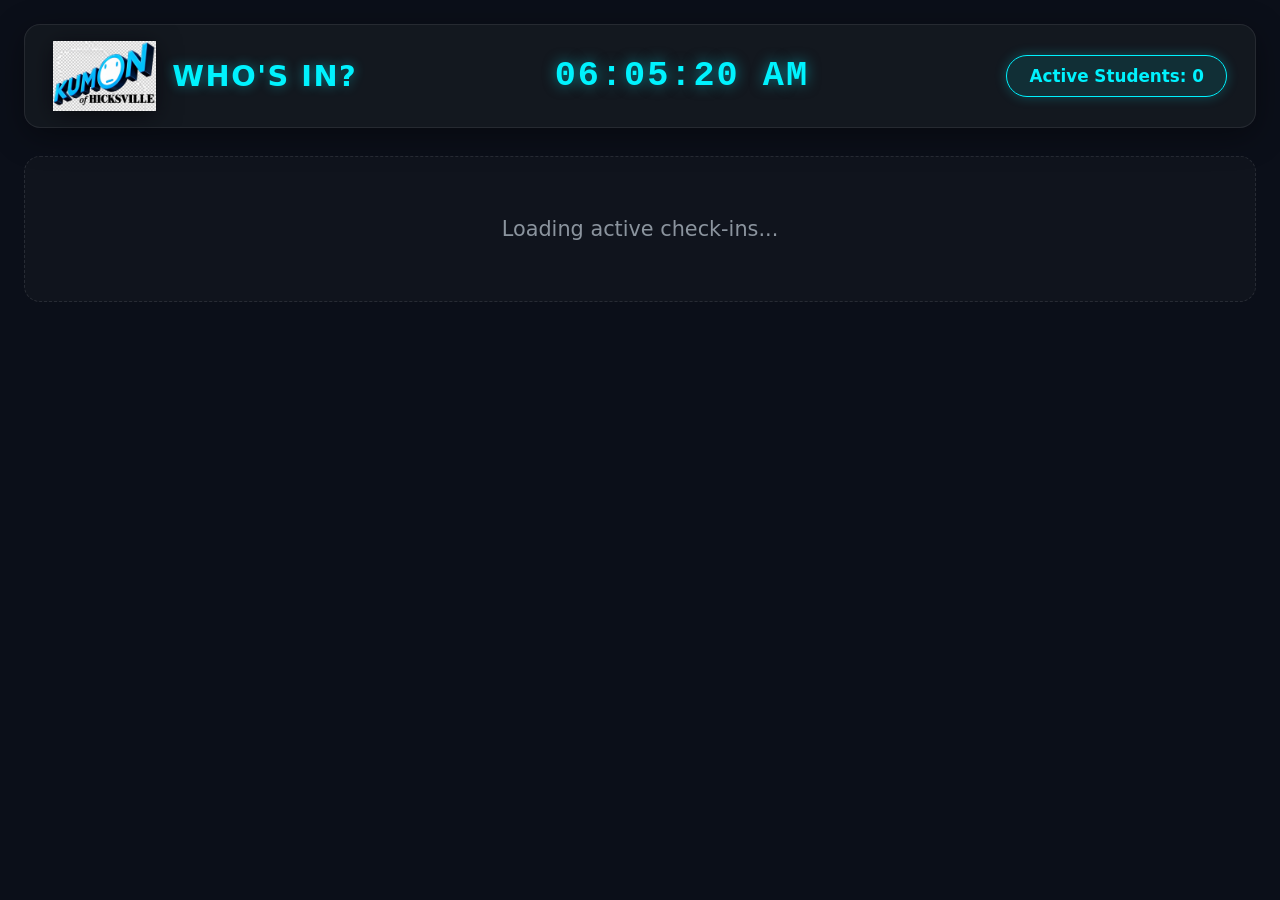
==== whos_in.html @ 6bf137e1 "Medium Size logo" ====
<!DOCTYPE html>
<html lang="en">
<head>
  <meta charset="UTF-8">
  <meta name="viewport" content="width=device-width, initial-scale=1.0">
  <title>Who's In - Kumon Attendance Kiosk</title>
  <style>
    :root {
      --bg-color: #0b0f19;
      --card-bg: #161b22;
      --accent-cyan: #00f2fe;
      --accent-red: #ff4b4b;
      --text-main: #ffffff;
      --text-sub: #8b949e;
    }

    * {
      box-sizing: border-box;
      margin: 0;
      padding: 0;
    }

    body {
      background-color: var(--bg-color);
      color: var(--text-main);
      font-family: 'Segoe UI', system-ui, -apple-system, BlinkMacSystemFont, Roboto, sans-serif;
      padding: 24px;
      min-height: 100vh;
    }

    /* HEADER BAR STYLING */
    .header-bar {
      display: flex;
      align-items: center;
      justify-content: space-between;
      padding: 16px 28px;
      background: rgba(22, 27, 34, 0.85);
      backdrop-filter: blur(12px);
      -webkit-backdrop-filter: blur(12px);
      border: 1px solid rgba(255, 255, 255, 0.08);
      border-radius: 16px;
      margin-bottom: 28px;
      box-shadow: 0 8px 32px 0 rgba(0, 0, 0, 0.37);
    }

    .header-left {
      display: flex;
      align-items: center;
      gap: 16px;
    }

.brand-logo {
  height: 70px; /* Increased display size */
  width: auto;
  object-fit: contain;
  filter: drop-shadow(0 4px 12px rgba(0, 0, 0, 0.5)); /* Creates a floating 3D effect */
}



    .header-title {
      font-size: 1.8rem;
      font-weight: 800;
      color: var(--accent-cyan);
      letter-spacing: 1.5px;
      margin: 0;
      text-shadow: 0 0 12px rgba(0, 242, 254, 0.4);
    }

    .header-center {
      flex: 1;
      text-align: center;
    }

    .live-clock {
      font-family: 'Courier New', monospace, sans-serif;
      font-size: 2.2rem;
      font-weight: 700;
      color: var(--accent-cyan);
      letter-spacing: 2px;
      text-shadow: 0 0 14px rgba(0, 242, 254, 0.5);
    }

    .header-right {
      display: flex;
      align-items: center;
    }

    .badge-count {
      background: rgba(0, 242, 254, 0.1);
      border: 1.5px solid var(--accent-cyan);
      color: var(--accent-cyan);
      padding: 10px 22px;
      border-radius: 24px;
      font-weight: 700;
      font-size: 1.05rem;
      box-shadow: 0 0 12px rgba(0, 242, 254, 0.25);
    }

    /* GRID & CARDS */
    .grid {
      display: grid;
      grid-template-columns: repeat(auto-fill, minmax(190px, 1fr));
      gap: 22px;
    }

    .card {
      background: var(--card-bg);
      border-radius: 20px;
      padding: 20px 16px;
      text-align: center;
      border: 1px solid rgba(255, 255, 255, 0.08);
      box-shadow: 0 6px 20px rgba(0, 0, 0, 0.4);
      transition: transform 0.2s ease, box-shadow 0.2s ease;
      cursor: pointer;
      user-select: none;
    }

    .card:hover {
      transform: translateY(-4px);
      box-shadow: 0 10px 25px rgba(0, 0, 0, 0.6);
    }

    .card.completed {
      border-color: var(--accent-red);
      box-shadow: 0 0 18px rgba(255, 75, 75, 0.4);
    }

    .circle-container {
      position: relative;
      width: 124px;
      height: 124px;
      margin: 0 auto 12px auto;
    }

    .circle-container svg {
      width: 124px;
      height: 124px;
      transform: rotate(-90deg);
    }

    .circle-bg {
      fill: none;
      stroke: rgba(255, 255, 255, 0.08);
      stroke-width: 8;
    }

    .circle-progress {
      fill: none;
      stroke-width: 8;
      stroke-linecap: round;
      transition: stroke-dashoffset 0.6s ease;
    }

    .name-label {
      position: absolute;
      top: 50%;
      left: 50%;
      transform: translate(-50%, -50%);
      font-weight: 700;
      color: var(--text-main);
      font-size: 0.95rem;
      width: 82%;
      text-align: center;
      line-height: 1.2;
      text-shadow: none !important;
      word-break: break-word;
    }

    .card-footer {
      margin-top: 10px;
      font-size: 0.88rem;
    }

    .time-in {
      color: var(--text-sub);
      margin-bottom: 4px;
    }

    .status-text {
      font-weight: 700;
      font-size: 0.95rem;
    }

    .empty-state {
      grid-column: 1 / -1;
      text-align: center;
      padding: 60px 20px;
      color: var(--text-sub);
      font-size: 1.3rem;
      background: rgba(22, 27, 34, 0.5);
      border-radius: 16px;
      border: 1px dashed rgba(255, 255, 255, 0.1);
    }
  </style>
</head>
<body>

  <header class="header-bar">
    <div class="header-left">
      <img src="TransparentLOGO0.png" alt="Kumon Logo" class="brand-logo" />
      <h1 class="header-title">WHO'S IN?</h1>
    </div>
    
    <div class="header-center">
      <div id="liveClock" class="live-clock">--:--:-- --</div>
    </div>

    <div class="header-right">
      <div id="activeCount" class="badge-count">Active Students: 0</div>
    </div>
  </header>

  <div id="studentGrid" class="grid">
    <div class="empty-state">Loading active check-ins...</div>
  </div>

  <script>
    const APPS_SCRIPT_URL = "https://script.google.com/a/macros/ikumon.com/s/AKfycbycDY0o23zb3D7qq_2kLZOFvc8AKMR5kVj-NZoB3DRVkLpb1Pf2SGURuJ-aGY5O1Ts0/exec?type=getDashboard";
    const dismissedIds = new Set();
    const colorPalette = ['#00f2fe', '#38ef7d', '#ffeb3b', '#a78bfa', '#ff007f', '#fb923c', '#2dd4bf', '#c084fc'];

    function getColorForName(name) {
      let hash = 0;
      for (let i = 0; i < name.length; i++) hash = name.charCodeAt(i) + ((hash << 5) - hash);
      return colorPalette[Math.abs(hash) % colorPalette.length];
    }

    function getAllottedMinutes(subjects, days) {
      if (subjects == 1 && days == 2) return 30;
      if (subjects == 2 && days == 2) return 60;
      if (subjects == 1 && days == 1) return 120;
      if (subjects == 2 && days == 1) return 60;
      return 30;
    }

    // LIVE DIGITAL CLOCK
    function startLiveClock() {
      const clockEl = document.getElementById('liveClock');
      function update() {
        if (!clockEl) return;
        const now = new Date();
        clockEl.textContent = now.toLocaleTimeString([], { 
          hour: '2-digit', 
          minute: '2-digit', 
          second: '2-digit' 
        });
      }
      update();
      setInterval(update, 1000);
    }

    async function fetchAttendance() {
      try {
        const response = await fetch(APPS_SCRIPT_URL);
        const data = await response.json();
        processData(data);
      } catch (err) {
        console.error("Dashboard fetch error:", err);
      }
    }

    function processData(rows) {
      const studentMap = {};

      rows.forEach(row => {
        if (!row || row.length < 6) return;
        const [timestamp, studentId, studentName, subjects, days, action] = row;
        const id = String(studentId).trim();
        
        if (dismissedIds.has(id)) return;

        // Safely parse timestamps from Google Sheets
        let time;
        if (timestamp instanceof Date) {
          time = timestamp;
        } else {
          const str = String(timestamp).trim();
          time = new Date(str);
          
          // Fallback parser for standard sheet date strings
          if (isNaN(time.getTime())) {
            const parts = str.split(' ');
            if (parts.length >= 2) {
              const [dateParts, timeParts] = [parts[0].split('/'), parts[1].split(':')];
              if (dateParts.length === 3 && timeParts.length >= 2) {
                time = new Date(
                  dateParts[2],
                  dateParts[0] - 1,
                  dateParts[1],
                  timeParts[0],
                  timeParts[1],
                  timeParts[2] || 0
                );
              }
            }
          }
        }

        if (!time || isNaN(time.getTime())) return;

        // Store/update to keep the student's latest scan entry
        if (!studentMap[id] || studentMap[id].timestamp < time) {
          studentMap[id] = {
            id: id,
            name: String(studentName).trim(),
            subjects: parseInt(subjects) || 1,
            days: parseInt(days) || 2,
            action: String(action).trim().toLowerCase(),
            checkInTime: time,
            timestamp: time
          };
        }
      });

      // FILTER: Only show active check-ins from TODAY
      const todayStr = new Date().toDateString();

      const active = Object.values(studentMap).filter(s => {
        const isToday = s.checkInTime.toDateString() === todayStr;
        return isToday && s.action === 'checked in';
      });

      renderGrid(active);
    }

    function renderGrid(students) {
      const grid = document.getElementById('studentGrid');
      const activeCount = document.getElementById('activeCount');
      if (activeCount) activeCount.textContent = `Active Students: ${students.length}`;
      if (!grid) return;
      
      grid.innerHTML = '';

      if (students.length === 0) {
        grid.innerHTML = `<div class="empty-state">No active students checked in right now.</div>`;
        return;
      }

      const now = new Date();

      students.forEach(student => {
        const allotted = getAllottedMinutes(student.subjects, student.days);
        const elapsed = Math.floor((now - student.checkInTime) / 60000);
        const percent = Math.min(100, Math.max(0, Math.floor((elapsed / allotted) * 100)));
        const isDone = elapsed >= allotted;

        const radius = 52;
        const circumference = 2 * Math.PI * radius;
        const offset = circumference - (percent / 100) * circumference;
        const color = isDone ? '#ff4b4b' : getColorForName(student.name);

        const card = document.createElement('div');
        card.className = `card ${isDone ? 'completed' : ''}`;
        card.onclick = () => {
          if (confirm(`Dismiss ${student.name} from dashboard?`)) {
            dismissedIds.add(student.id);
            card.remove();
            if (activeCount) activeCount.textContent = `Active Students: ${document.querySelectorAll('.card').length}`;
          }
        };

        card.innerHTML = `
          <div class="circle-container">
            <svg viewBox="0 0 120 120">
              <circle class="circle-bg" cx="60" cy="60" r="${radius}" />
              <circle class="circle-progress" cx="60" cy="60" r="${radius}" stroke="${color}" stroke-dasharray="${circumference}" stroke-dashoffset="${offset}" />
            </svg>
            <div class="name-label">${student.name}</div>
          </div>
          <div class="card-footer">
            <div class="time-in">In: ${student.checkInTime.toLocaleTimeString([], {hour:'2-digit', minute:'2-digit'})}</div>
            <div class="status-text" style="color: ${color}">${isDone ? "TIME'S UP!" : `${elapsed}m / ${allotted}m`}</div>
          </div>
        `;
        grid.appendChild(card);
      });
    }

    // Initialize clock and start data fetch loops
    startLiveClock();
    fetchAttendance();
    setInterval(fetchAttendance, 10000);
  </script>
</body>
</html>
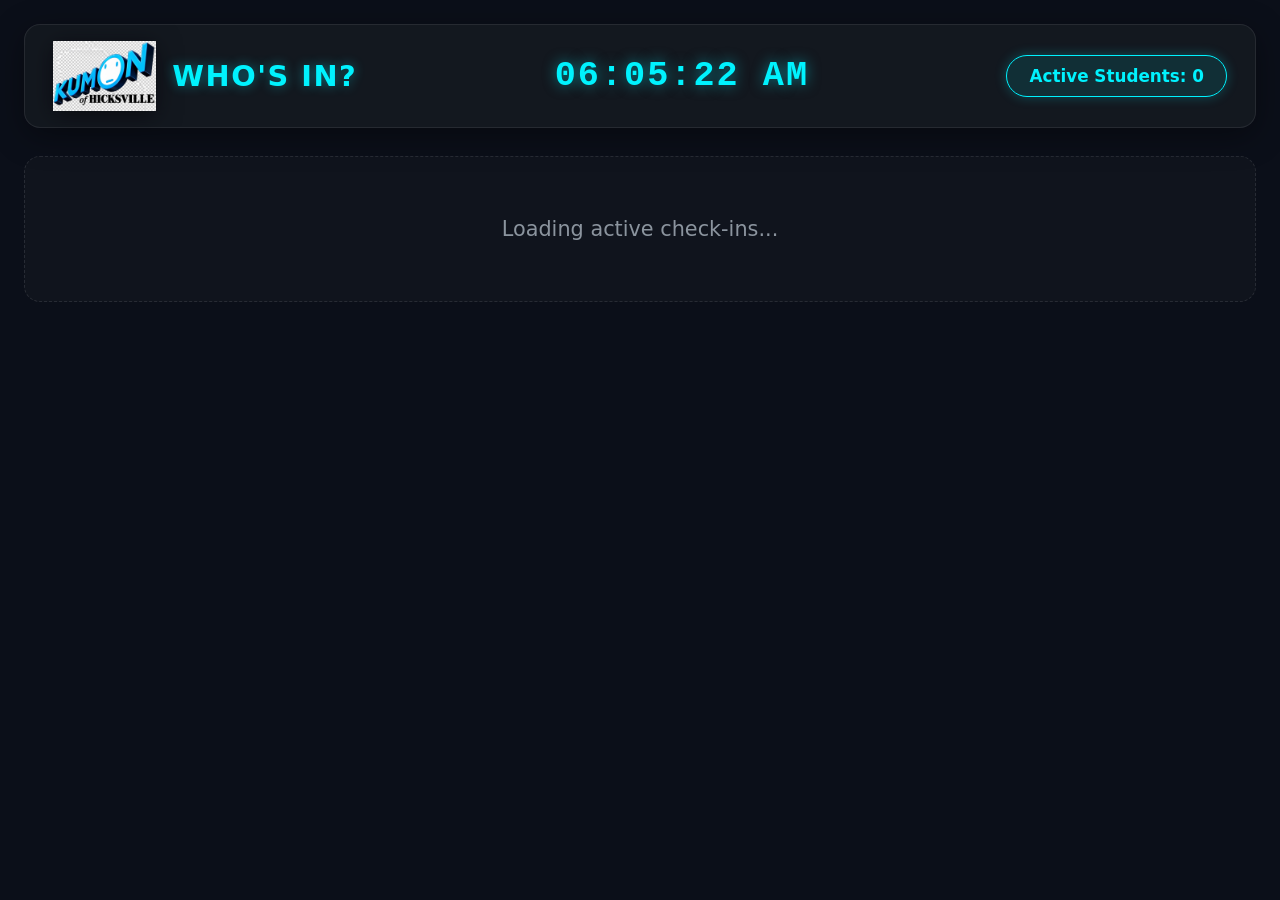
==== commit 1f7fb6b7: "Adding Glowing Effect" ====
--- a/whos_in.html
+++ b/whos_in.html
@@ -150,8 +150,16 @@
       stroke-width: 8;
       stroke-linecap: round;
       transition: stroke-dashoffset 0.6s ease;
-    }
-
+      /* Add the animation line here */
+      animation: ringPulse 3s infinite ease-in-out;
+    }
+/* Add the keyframes rule right below it */
+    @keyframes ringPulse {
+      0% { filter: drop-shadow(0 0 2px currentColor); }
+      50% { filter: drop-shadow(0 0 8px currentColor); }
+      100% { filter: drop-shadow(0 0 2px currentColor); }
+    }
+    
     .name-label {
       position: absolute;
       top: 50%;
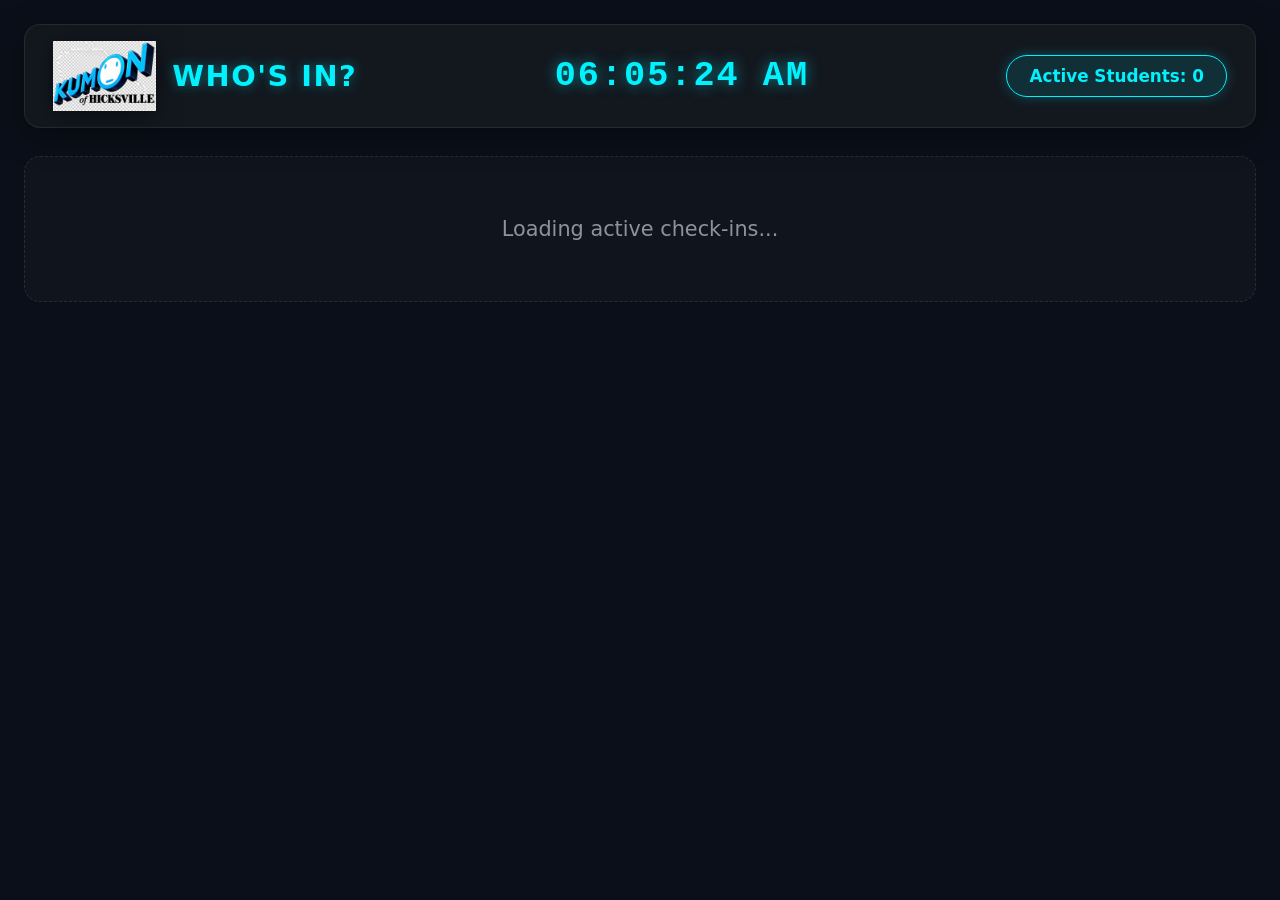
==== commit f6c4f5cb: "Many More Effects Added" ====
--- a/whos_in.html
+++ b/whos_in.html
@@ -159,7 +159,22 @@
       50% { filter: drop-shadow(0 0 8px currentColor); }
       100% { filter: drop-shadow(0 0 2px currentColor); }
     }
-    
+
+    @keyframes cardAppear {
+    from {
+    opacity: 0;
+    transform: translateY(20px) scale(0.95);
+    }
+    to {
+    opacity: 1;
+    transform: translateY(0) scale(1);
+    }
+}
+
+.card {
+  animation: cardAppear 0.4s cubic-bezier(0.175, 0.885, 0.32, 1.275) forwards;
+}
+
     .name-label {
       position: absolute;
       top: 50%;
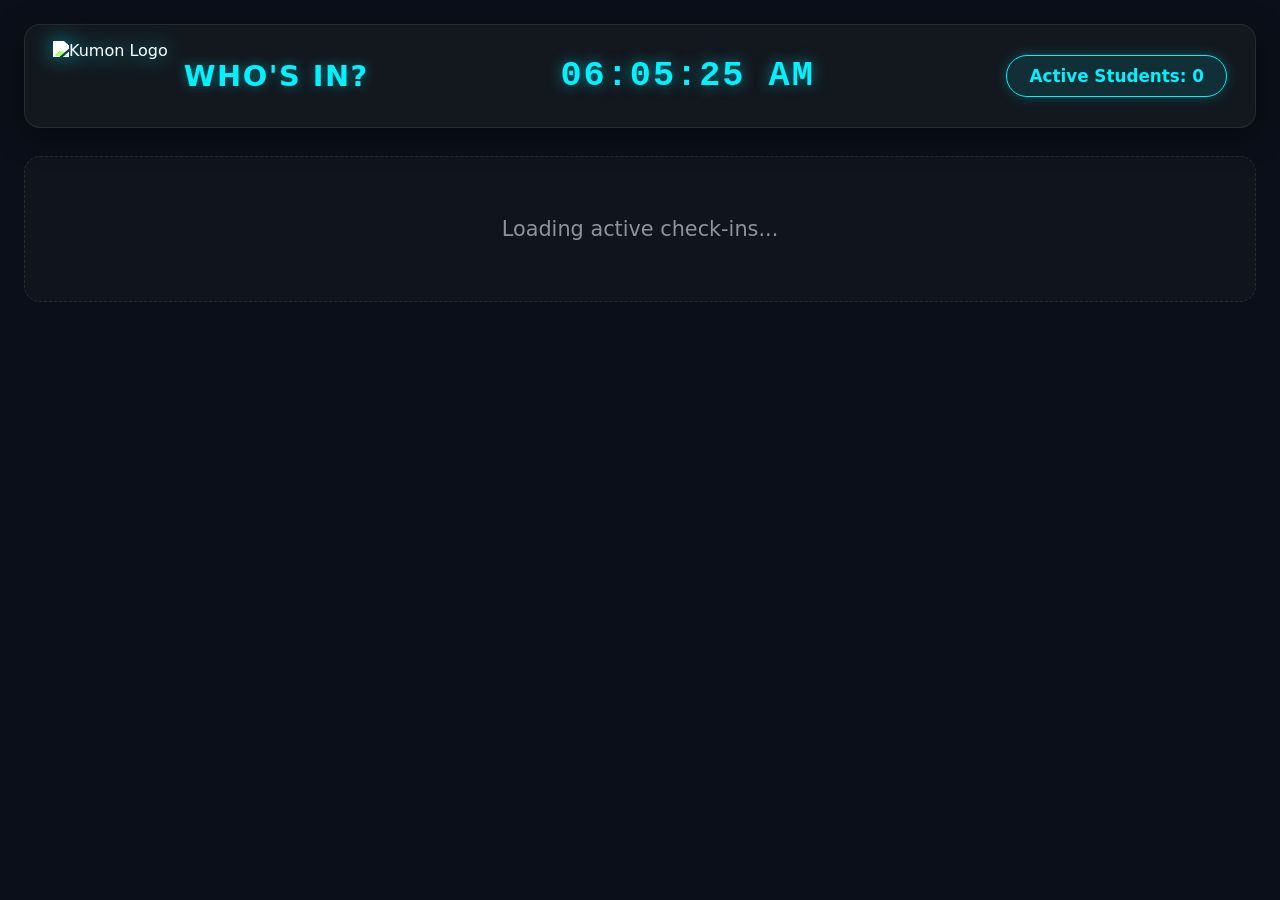
==== commit 73de66ed: "Logo is made into purely transparent and with effects" ====
--- a/whos_in.html
+++ b/whos_in.html
@@ -53,9 +53,13 @@
   height: 70px; /* Increased display size */
   width: auto;
   object-fit: contain;
-  filter: drop-shadow(0 4px 12px rgba(0, 0, 0, 0.5)); /* Creates a floating 3D effect */
+filter: brightness(1.8) contrast(1.2) drop-shadow(0 0 10px rgba(0, 242, 254, 0.7));
+  transition: transform 0.3s ease;
 }
 
+.brand-logo:hover {
+  transform: scale(1.05);
+}
 
 
     .header-title {
@@ -221,7 +225,7 @@
 
   <header class="header-bar">
     <div class="header-left">
-      <img src="TransparentLOGO0.png" alt="Kumon Logo" class="brand-logo" />
+      <img src="TransparentLOGO001.png" alt="Kumon Logo" class="brand-logo" />
       <h1 class="header-title">WHO'S IN?</h1>
     </div>
     
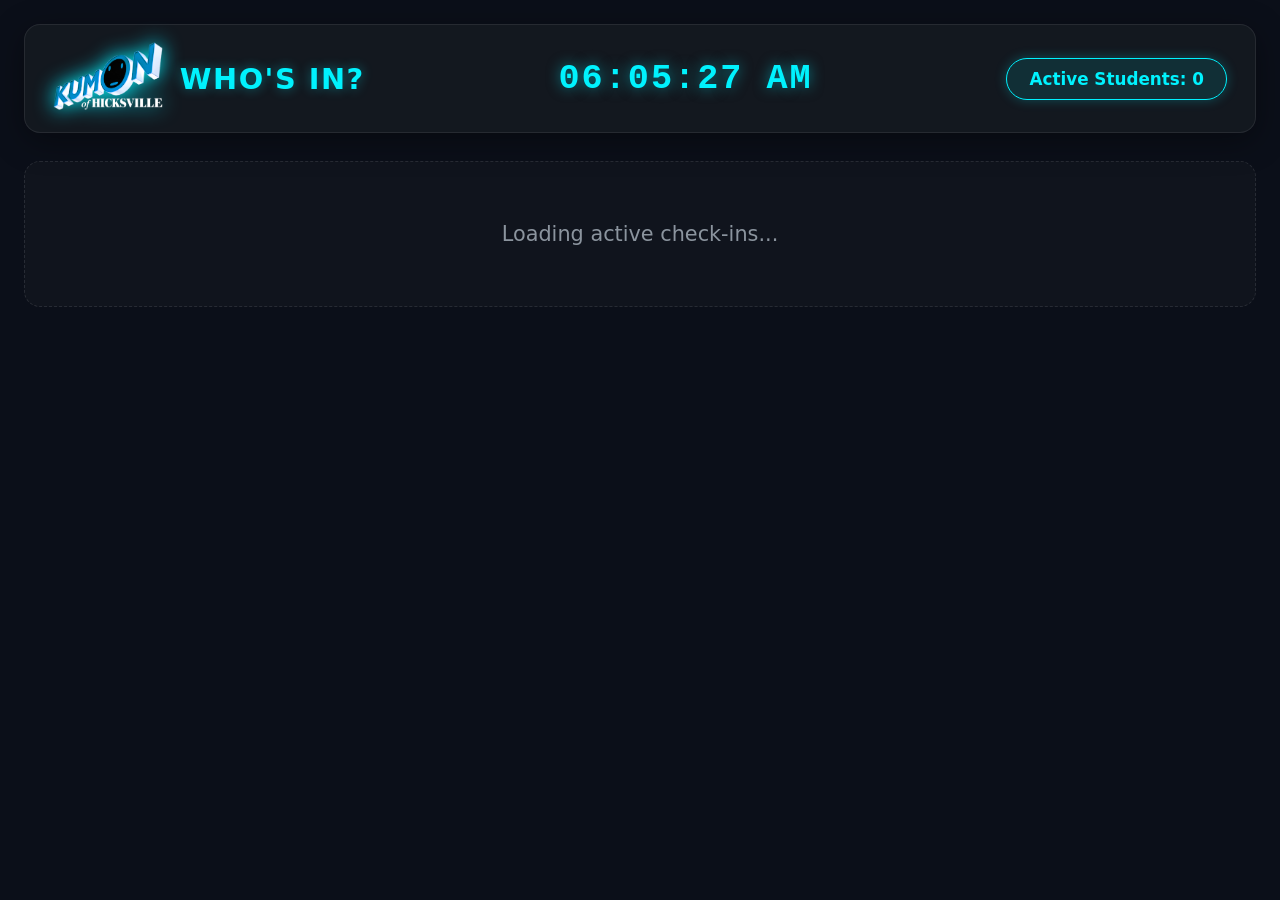
==== commit 356da47a: "Logo is made into purely transparent and with effects" ====
--- a/whos_in.html
+++ b/whos_in.html
@@ -50,10 +50,11 @@
     }
 
 .brand-logo {
-  height: 70px; /* Increased display size */
+  height: 75px;
   width: auto;
   object-fit: contain;
-filter: brightness(1.8) contrast(1.2) drop-shadow(0 0 10px rgba(0, 242, 254, 0.7));
+  /* Inverts black text to white and adds a vibrant cyan neon glow */
+  filter: invert(1) hue-rotate(180deg) drop-shadow(0 0 10px #00f2fe);
   transition: transform 0.3s ease;
 }
 
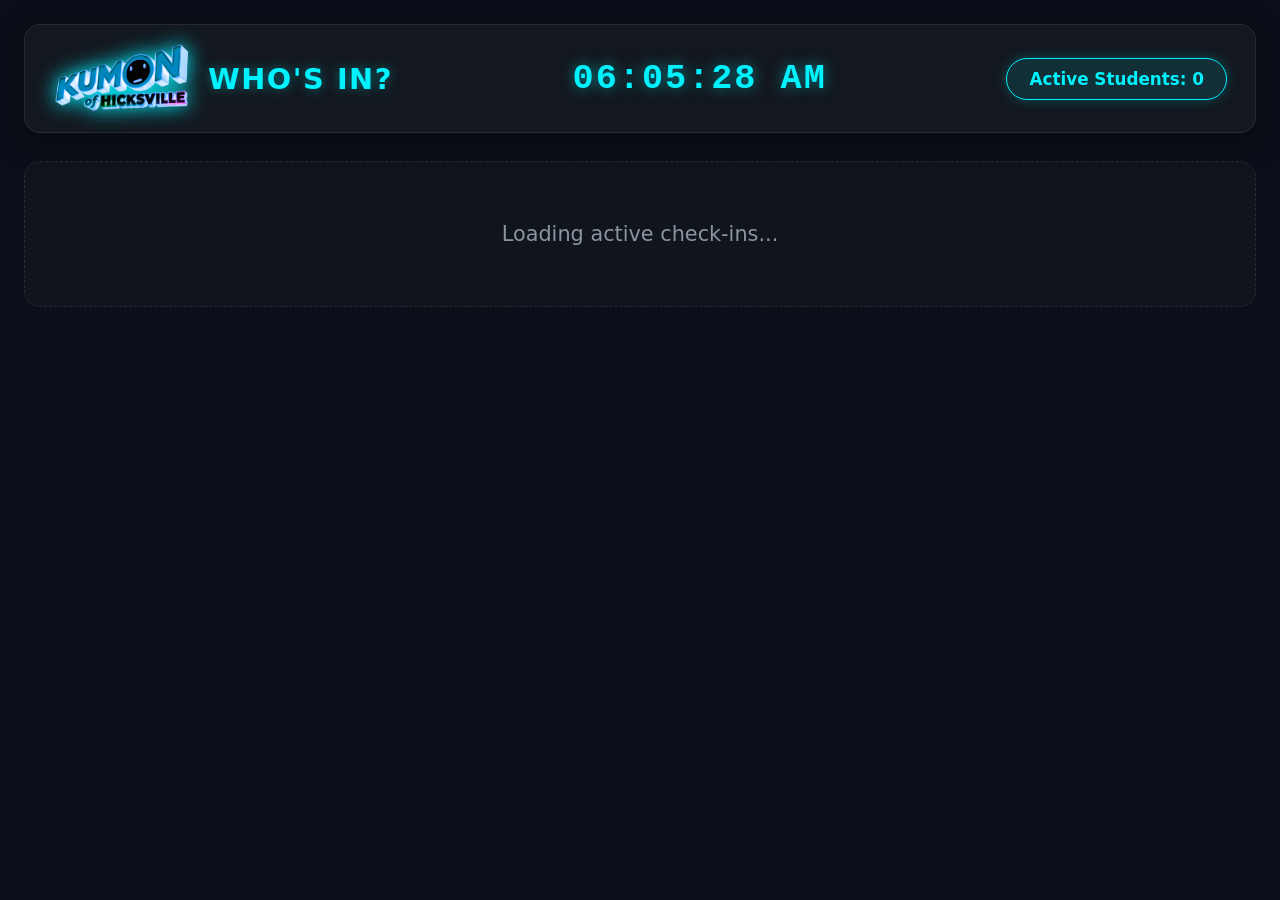
==== commit 7724290d: "A BetterLogo" ====
--- a/whos_in.html
+++ b/whos_in.html
@@ -54,7 +54,7 @@
   width: auto;
   object-fit: contain;
   /* Inverts black text to white and adds a vibrant cyan neon glow */
-  filter: invert(1) hue-rotate(180deg) drop-shadow(0 0 10px #00f2fe);
+filter: invert(1) hue-rotate(180deg) drop-shadow(0 0 10px #00f2fe);
   transition: transform 0.3s ease;
 }
 
@@ -226,7 +226,7 @@
 
   <header class="header-bar">
     <div class="header-left">
-      <img src="TransparentLOGO001.png" alt="Kumon Logo" class="brand-logo" />
+      <img src="NoBgLOGO002.png" alt="Kumon Logo" class="brand-logo" />
       <h1 class="header-title">WHO'S IN?</h1>
     </div>
     
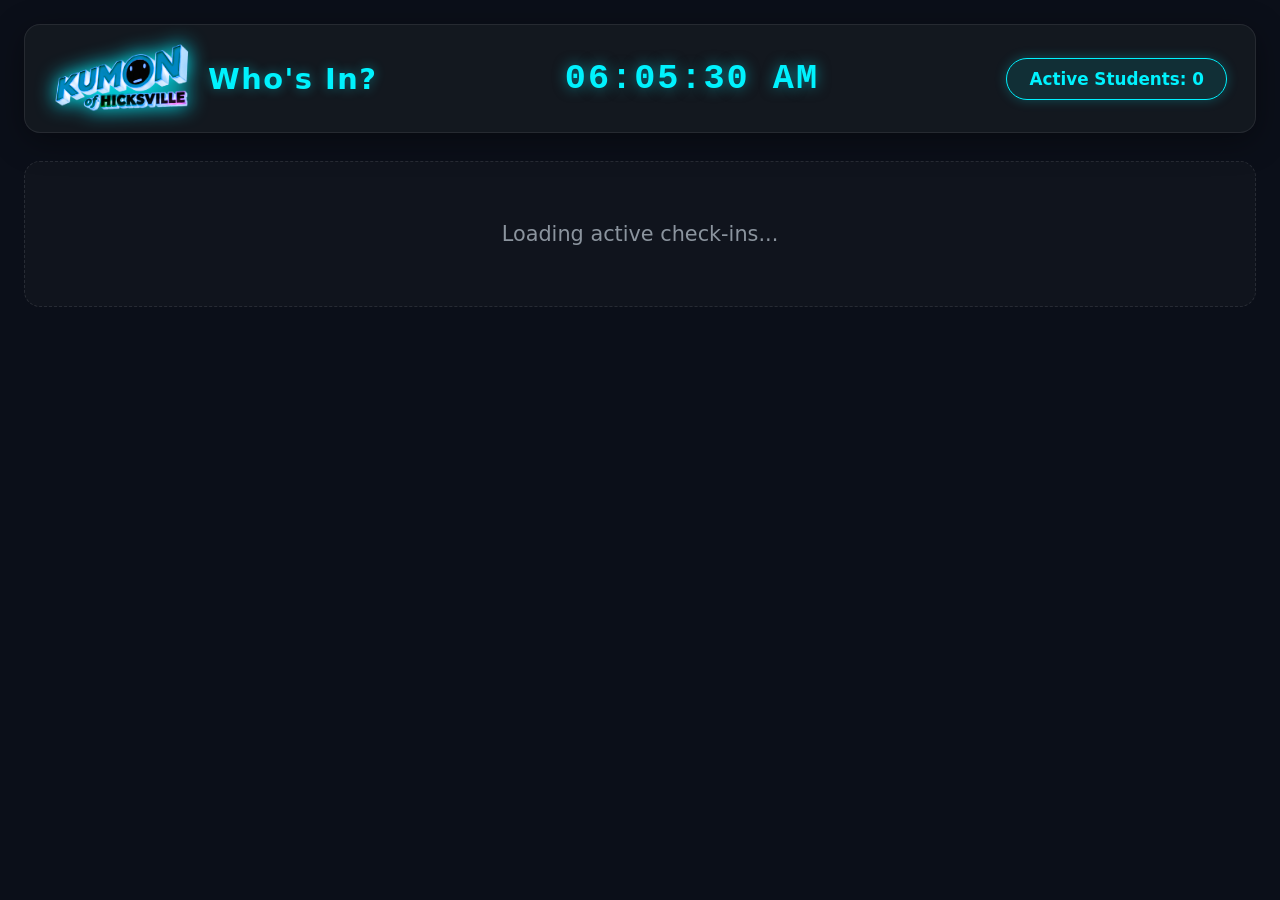
==== commit c9b6669f: "Add manual Checkout on card 12/11/2026" ====
--- a/whos_in.html
+++ b/whos_in.html
@@ -227,7 +227,7 @@
   <header class="header-bar">
     <div class="header-left">
       <img src="NoBgLOGO002.png" alt="Kumon Logo" class="brand-logo" />
-      <h1 class="header-title">WHO'S IN?</h1>
+      <h1 class="header-title">Who's In?</h1>
     </div>
     
     <div class="header-center">
@@ -380,14 +380,29 @@
 
         const card = document.createElement('div');
         card.className = `card ${isDone ? 'completed' : ''}`;
-        card.onclick = () => {
-          if (confirm(`Dismiss ${student.name} from dashboard?`)) {
+
+       card.onclick = () => {
+          if (confirm(`Dismiss and check out ${student.name}?`)) {
+            // 1. Keep local dismissed state and remove card immediately
             dismissedIds.add(student.id);
             card.remove();
-            if (activeCount) activeCount.textContent = `Active Students: ${document.querySelectorAll('.card').length}`;
+            if (activeCount) {
+              activeCount.textContent = `Active Students: ${document.querySelectorAll('.card').length}`;
+            }
+
+            // 2. Log the check-out in Google Sheets Attendance journal
+            // NOTE: Match SCRIPT_URL to the variable name at the top of your whos_in.html script
+            const checkoutUrl = `${SCRIPT_URL}?type=forceCheckout&id=${encodeURIComponent(student.id)}`;
+            fetch(checkoutUrl)
+              .then(response => response.json())
+              .then(data => {
+                console.log("Manual checkout logged:", data);
+                // Optional: remove from local dismissedIds once saved so if they return later today, they show up again
+                dismissedIds.delete(student.id);
+              })
+              .catch(err => console.error("Failed to record manual checkout:", err));
           }
         };
-
         card.innerHTML = `
           <div class="circle-container">
             <svg viewBox="0 0 120 120">
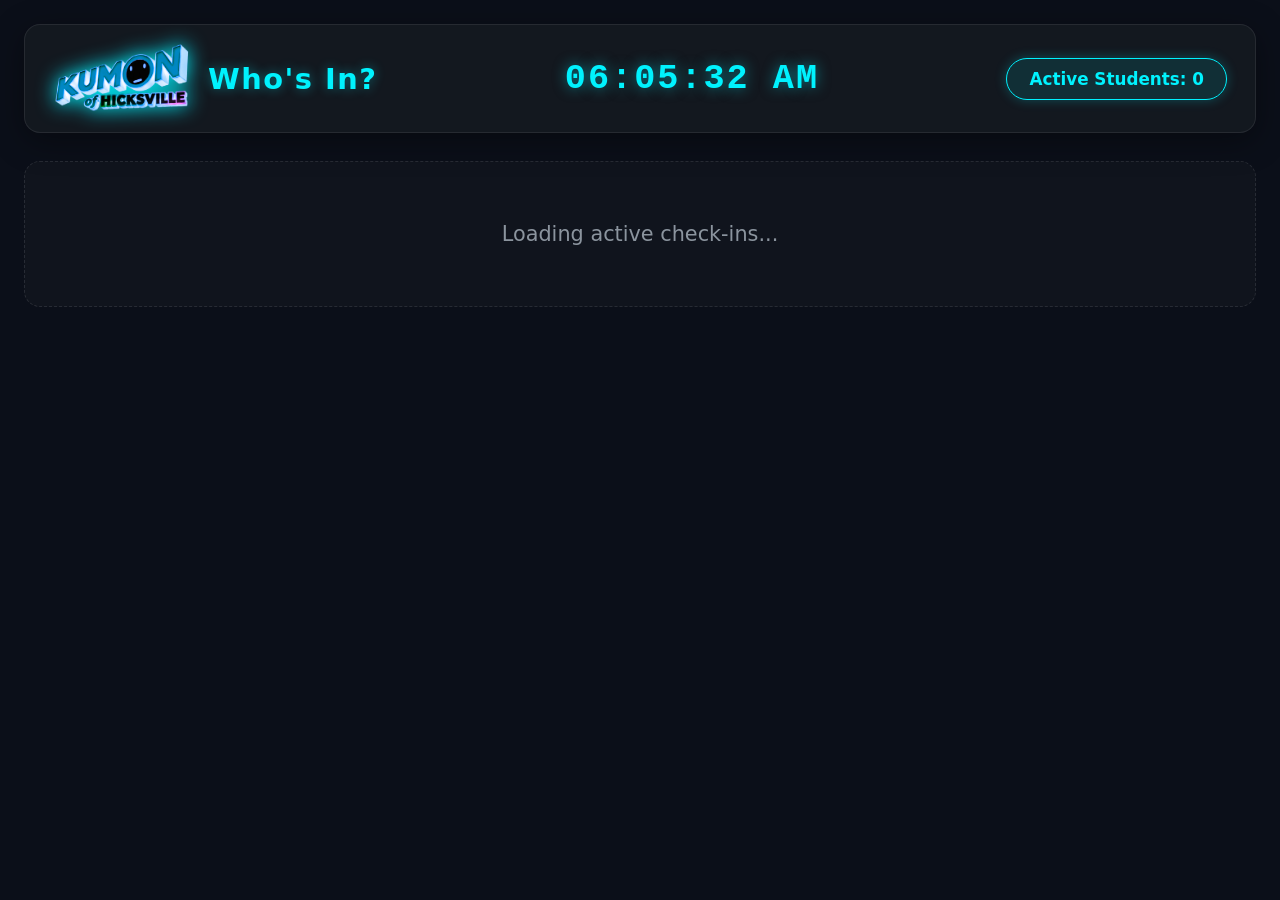
==== commit acbf02e8: "Fixed: Now forced close on the card should enter checkout in attendance." ====
--- a/whos_in.html
+++ b/whos_in.html
@@ -392,7 +392,7 @@
 
             // 2. Log the check-out in Google Sheets Attendance journal
             // NOTE: Match SCRIPT_URL to the variable name at the top of your whos_in.html script
-            const checkoutUrl = `${SCRIPT_URL}?type=forceCheckout&id=${encodeURIComponent(student.id)}`;
+            const checkoutUrl = `${APPS_SCRIPT_URL}?type=forceCheckout&id=${encodeURIComponent(student.id)}`;
             fetch(checkoutUrl)
               .then(response => response.json())
               .then(data => {
